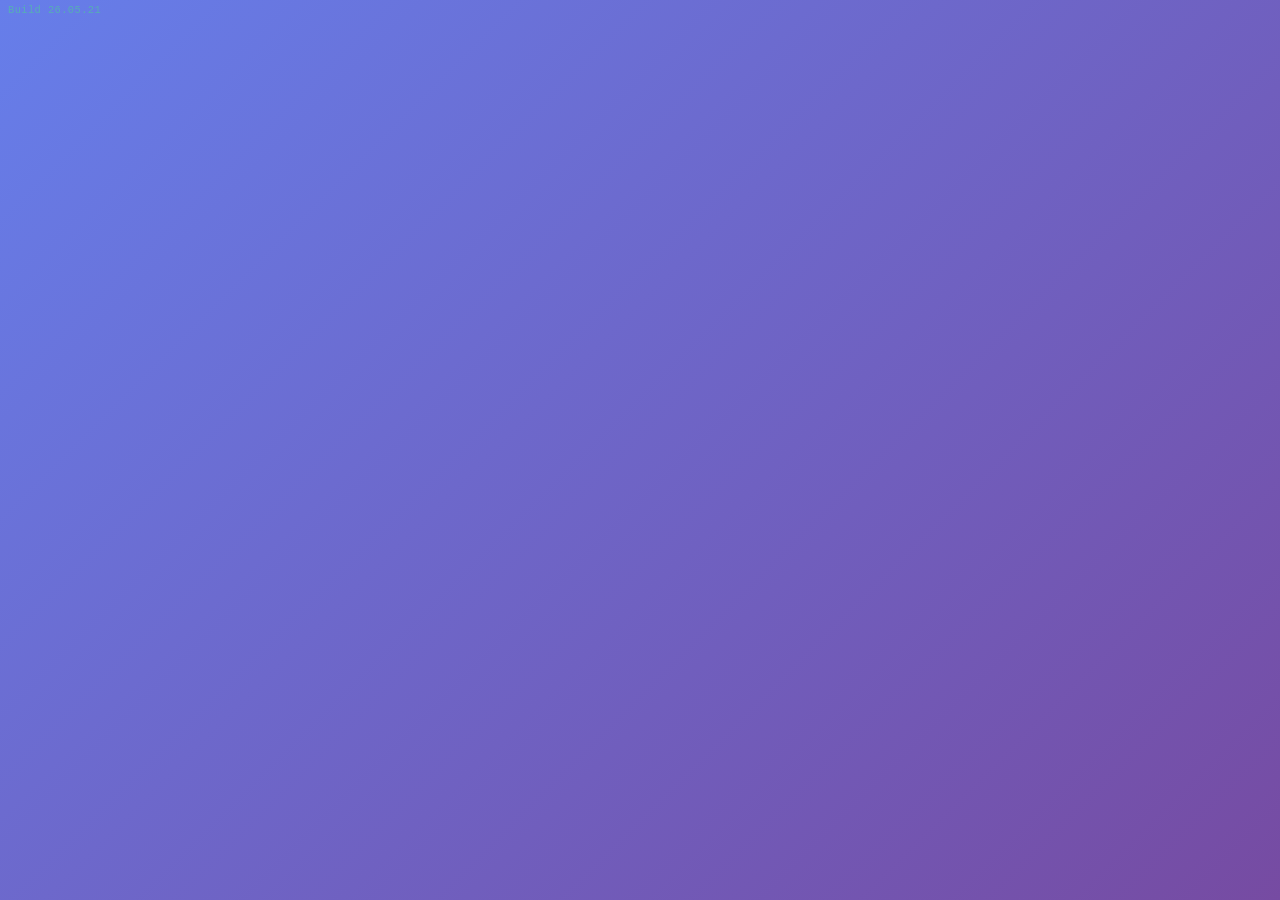
==== index2D.html @ 4286e0ef "deploy: branding update, remove models" ====
<!DOCTYPE html>
<html lang="en">
<head>
    <meta charset="UTF-8">
    <meta name="viewport" content="width=device-width, initial-scale=1.0">
    <title>Nastran 2D Viewer - Desktop Flythrough</title>
    <link rel="stylesheet" href="css/main.css">
    <style>
        /* 2D-specific styles */
        #viewer-container {
            position: fixed;
            top: 0;
            left: 0;
            width: 100%;
            height: 100%;
            display: none;
        }
        
        #viewer-canvas {
            width: 100%;
            height: 100%;
            display: block;
        }
        
        /* FPS-style help overlay - keyboard layout style */
        #help-overlay {
            position: fixed;
            bottom: 20px;
            left: 50%;
            transform: translateX(-50%);
            background: rgba(26, 26, 46, 0.95);
            color: #fff;
            padding: 20px 30px;
            border-radius: 12px;
            border: 3px solid #43e97b;
            font-size: 0.85em;
            pointer-events: none;
            z-index: 100;
            max-width: 95%;
            box-shadow: 0 10px 40px rgba(0, 0, 0, 0.5);
            transition: opacity 1s ease-out;
        }
        
        #help-overlay.hidden {
            display: none;
        }
        
        #help-overlay.fading {
            opacity: 0;
        }
        
        .help-title {
            text-align: center;
            color: #43e97b;
            font-size: 1.2em;
            margin-bottom: 15px;
            font-weight: bold;
        }
        
        .keyboard-layout {
            display: flex;
            gap: 30px;
            justify-content: center;
            align-items: flex-start;
        }
        
        .keyboard-section {
            display: flex;
            flex-direction: column;
            gap: 8px;
        }
        
        .keyboard-row {
            display: flex;
            gap: 6px;
            justify-content: center;
        }
        
        .key {
            display: inline-flex;
            flex-direction: column;
            align-items: center;
            justify-content: center;
            background: linear-gradient(180deg, #3a3a4e 0%, #2a2a3e 100%);
            border: 2px solid #43e97b;
            border-radius: 6px;
            padding: 8px 10px;
            font-weight: bold;
            color: #43e97b;
            box-shadow: 0 3px 6px rgba(0, 0, 0, 0.3);
            min-width: 45px;
            min-height: 45px;
            font-family: 'Courier New', monospace;
            position: relative;
        }
        
        .key.wide {
            min-width: 80px;
        }
        
        .key.wider {
            min-width: 100px;
        }
        
        .key-label {
            font-size: 1.1em;
        }
        
        .key-desc {
            margin-top: 4px;
            font-size: 0.7em;
            color: #aaa;
            font-weight: normal;
            text-align: center;
        }
        
        .section-title {
            color: #43e97b;
            font-size: 0.75em;
            text-align: center;
            margin-bottom: 5px;
            text-transform: uppercase;
            letter-spacing: 1px;
        }
        
        .help-footer {
            text-align: center;
            margin-top: 15px;
            padding-top: 12px;
            border-top: 1px solid rgba(67, 233, 123, 0.3);
            color: #43e97b;
            font-size: 0.8em;
        }
        
        /* Top bar for FPS, model info */
        #top-bar {
            position: fixed;
            top: 0;
            left: 0;
            right: 0;
            background: rgba(26, 26, 46, 0.95);
            color: #fff;
            padding: 10px 20px;
            display: none;
            justify-content: space-between;
            align-items: center;
            border-bottom: 2px solid #43e97b;
            z-index: 90;
        }
        
        #fps-display {
            color: #43e97b;
            font-weight: bold;
        }
        
        #model-name {
            font-size: 1.1em;
        }

        #build-version {
            position: fixed;
            top: 4px;
            left: 8px;
            color: rgba(67, 233, 123, 0.45);
            font-size: 0.65em;
            font-family: 'Courier New', monospace;
            letter-spacing: 0.04em;
            pointer-events: none;
            z-index: 200;
            user-select: none;
        }
        
        /* Pointer lock prompt */
        #pointer-lock-prompt {
            position: fixed;
            top: 50%;
            left: 50%;
            transform: translate(-50%, -50%);
            background: rgba(26, 26, 46, 0.95);
            color: #fff;
            padding: 30px 50px;
            border-radius: 12px;
            border: 3px solid #43e97b;
            text-align: center;
            z-index: 200;
            display: none;
        }
        
        #pointer-lock-prompt h3 {
            margin-top: 0;
            color: #43e97b;
        }
        
        #pointer-lock-prompt button {
            margin-top: 20px;
            padding: 12px 30px;
            font-size: 1.1em;
            background: #43e97b;
            color: #1a1a2e;
            border: none;
            border-radius: 6px;
            cursor: pointer;
            font-weight: bold;
        }
        
        #pointer-lock-prompt button:hover {
            background: #5fffb0;
        }
        
        /* Navigation Mode Selector */
        #navigation-mode-selector {
            position: fixed;
            top: 0;
            left: 0;
            width: 100%;
            height: 100%;
            background: rgba(26, 26, 46, 0.97);
            z-index: 250;
            display: flex;
            align-items: center;
            justify-content: center;
            backdrop-filter: blur(10px);
        }
        
        .mode-selector-container {
            max-width: 900px;
            padding: 40px;
            text-align: center;
        }
        
        .mode-selector-title {
            font-size: 2.5em;
            font-weight: 700;
            background: linear-gradient(135deg, #43e97b 0%, #38f9d7 100%);
            -webkit-background-clip: text;
            -webkit-text-fill-color: transparent;
            background-clip: text;
            margin-bottom: 10px;
        }
        
        .mode-selector-subtitle {
            font-size: 1.1em;
            color: #a0a0b0;
            margin-bottom: 40px;
        }
        
        .mode-grid {
            display: grid;
            grid-template-columns: repeat(2, 1fr);
            gap: 30px;
            margin-bottom: 20px;
        }
        
        .mode-card {
            background: rgba(255, 255, 255, 0.05);
            border: 2px solid rgba(67, 233, 123, 0.3);
            border-radius: 16px;
            padding: 30px;
            cursor: pointer;
            transition: all 0.3s ease;
            position: relative;
            overflow: hidden;
        }
        
        .mode-card::before {
            content: '';
            position: absolute;
            top: 0;
            left: 0;
            right: 0;
            bottom: 0;
            background: linear-gradient(135deg, rgba(67, 233, 123, 0.1) 0%, rgba(56, 249, 215, 0.1) 100%);
            opacity: 0;
            transition: opacity 0.3s ease;
        }
        
        .mode-card:hover {
            transform: translateY(-8px);
            border-color: #43e97b;
            box-shadow: 0 20px 40px rgba(67, 233, 123, 0.3);
        }
        
        .mode-card:hover::before {
            opacity: 1;
        }
        
        .mode-icon {
            font-size: 3.5em;
            margin-bottom: 15px;
        }
        
        .mode-title {
            font-size: 1.6em;
            color: #43e97b;
            margin-bottom: 12px;
            position: relative;
            z-index: 1;
        }
        
        .mode-description {
            font-size: 0.95em;
            color: #b0b0c0;
            margin-bottom: 20px;
            position: relative;
            z-index: 1;
        }
        
        .mode-features {
            list-style: none;
            padding: 0;
            text-align: left;
            margin: 0 auto 20px;
            max-width: 280px;
            position: relative;
            z-index: 1;
        }
        
        .mode-features li {
            font-size: 0.85em;
            color: #90909f;
            padding: 5px 0 5px 24px;
            position: relative;
        }
        
        .mode-features li::before {
            content: '✓';
            position: absolute;
            left: 0;
            color: #43e97b;
            font-weight: bold;
        }
        
        .mode-switch-info {
            font-size: 0.8em;
            color: #707080;
            margin-top: 15px;
            padding-top: 15px;
            border-top: 1px solid rgba(255, 255, 255, 0.1);
            position: relative;
            z-index: 1;
        }
        
        .mode-switch-info strong {
            color: #43e97b;
            font-weight: 600;
        }
        
        @media (max-width: 768px) {
            .mode-grid {
                grid-template-columns: 1fr;
            }
            
            .mode-selector-title {
                font-size: 2em;
            }
        }
        
        /* FPS Crosshair */
        #crosshair {
            position: fixed;
            top: 50%;
            left: 50%;
            transform: translate(-50%, -50%);
            width: 20px;
            height: 20px;
            pointer-events: none;
            z-index: 150;
            display: none;
        }
        
        #crosshair::before,
        #crosshair::after {
            content: '';
            position: absolute;
            background: rgba(67, 233, 123, 0.8);
        }
        
        #crosshair::before {
            left: 50%;
            top: 0;
            width: 2px;
            height: 100%;
            transform: translateX(-50%);
        }
        
        #crosshair::after {
            top: 50%;
            left: 0;
            width: 100%;
            height: 2px;
            transform: translateY(-50%);
        }
        
        .scaling-btn, .geom-scaling-btn {
            background: #2a2a3e;
            color: #fff;
            border: 2px solid #43e97b;
            border-radius: 6px;
            padding: 8px 18px;
            margin: 0 8px 8px 0;
            font-size: 1em;
            cursor: pointer;
            transition: background 0.2s, border-color 0.2s;
        }
        .geom-scaling-btn {
            border-color: #99cc66;
        }
        .scaling-btn.selected {
            background: #43e97b;
            color: #1a1a2e;
            border-color: #fff;
        }
        .geom-scaling-btn.selected {
            background: #99cc66;
            color: #1a1a2e;
            border-color: #fff;
        }
        #selected-scaling-factor, #selected-geom-scaling-factor {
            margin-top: 8px;
            font-weight: bold;
            color: #43e97b;
            font-size: 1.1em;
        }
        #selected-geom-scaling-factor {
            color: #99cc66;
        }
        
        #launch-viewer-btn {
            background: #43e97b;
            color: #1a1a2e;
            border: 2px solid #43e97b;
            border-radius: 8px;
            padding: 12px 30px;
            font-size: 1.2em;
            font-weight: bold;
            cursor: pointer;
            transition: all 0.3s;
        }
        
        #launch-viewer-btn:hover:not(:disabled) {
            background: #5fffb0;
            border-color: #5fffb0;
            transform: scale(1.05);
        }
        
        #launch-viewer-btn:disabled {
            background: #444;
            color: #888;
            border-color: #555;
            cursor: not-allowed;
        }

        /* STEP loading progress bar */
        #step-progress-container {
            margin-top: 12px;
            padding: 10px 12px;
            background: rgba(153, 204, 102, 0.07);
            border-radius: 8px;
            border: 1px solid rgba(153, 204, 102, 0.3);
        }
        #step-progress-label {
            color: #99cc66;
            font-size: 0.82em;
            margin-bottom: 8px;
            overflow: hidden;
            text-overflow: ellipsis;
            white-space: nowrap;
        }
        #step-progress-track {
            background: rgba(255,255,255,0.1);
            border-radius: 4px;
            overflow: hidden;
            height: 6px;
            position: relative;
        }
        #step-progress-bar {
            height: 100%;
            width: 0%;
            background: linear-gradient(90deg, #43e97b, #99cc66);
            border-radius: 4px;
            transition: width 0.25s ease;
        }
        #step-progress-bar.indeterminate {
            width: 40%;
            animation: step-bar-slide 1.6s linear infinite;
        }
        @keyframes step-bar-slide {
            0%   { margin-left: -40%; }
            100% { margin-left: 100%; }
        }
        #step-progress-detail {
            color: #888;
            font-size: 0.75em;
            margin-top: 5px;
        }
    </style>
</head>
<body>
    <div id="build-version">Build 26.05.21</div>

    <!-- Loading Screen -->
    <div id="loading-screen">
        <div class="loading-content">
            <h1>Nastran 2D Viewer</h1>
            <p>Loading application...</p>
            <div class="spinner"></div>
        </div>
    </div>

    <!-- File Upload UI -->
    <div id="upload-ui" style="display: none;">
        <div class="upload-container">
            <h2>Load Model Files</h2>

            <!-- Scrollable content area -->
            <div style="overflow-y: auto; flex: 1; min-height: 0;">
            
            <!-- Nastran BDF Section -->
            <div style="margin-bottom: 20px;">
                <h3 style="color: #43e97b; margin-bottom: 10px;">Nastran FEM Model</h3>
                <div class="file-input-wrapper">
                    <input type="file" id="bdf-file-input" accept=".bdf,.nas,.dat" />
                    <label for="bdf-file-input">Choose BDF File</label>
                </div>
                <div class="scaling-factor-wrapper" style="margin-top: 1em;">
                    <label>FEM Scaling Factor:</label>
                    <div id="scaling-factor-buttons">
                        <button type="button" data-factor="1.0" class="scaling-btn selected">Meters (1.0)</button>
                        <button type="button" data-factor="39.37" class="scaling-btn">Inches (39.37)</button>
                        <button type="button" data-factor="1000" class="scaling-btn">Millimeters (1000)</button>
                    </div>
                    <div id="selected-scaling-factor">Selected Scaling Factor: Meters (1.0)</div>
                </div>
            </div>
            
            <!-- STEP Geometry Section -->
            <div style="margin-bottom: 20px; border-top: 1px solid #43e97b; padding-top: 20px;">
                <h3 style="color: #99cc66; margin-bottom: 10px;">STEP/STP/IGES Geometry (Optional)</h3>
                <div class="file-input-wrapper">
                    <input type="file" id="step-file-input" accept=".step,.stp,.iges,.igs" multiple />
                    <label for="step-file-input">Choose STEP/IGES File(s)</label>
                </div>
                <div class="scaling-factor-wrapper" style="margin-top: 1em;">
                    <label>Geometry Scaling Factor:</label>
                    <div id="geom-scaling-factor-buttons">
                        <button type="button" data-factor="1.0" class="geom-scaling-btn">Meters (1.0)</button>
                        <button type="button" data-factor="39.37" class="geom-scaling-btn">Inches (39.37)</button>
                        <button type="button" data-factor="1000" class="geom-scaling-btn selected">Millimeters (1000)</button>
                    </div>
                    <div id="selected-geom-scaling-factor">Selected Scaling Factor: Millimeters (1000)</div>
                </div>
            </div>
            
            <div id="file-info" class="file-info"></div>

            <!-- STEP loading progress -->
            <div id="step-progress-container" style="display:none;">
                <div id="step-progress-label">Loading STEP file...</div>
                <div id="step-progress-track">
                    <div id="step-progress-bar" class="indeterminate"></div>
                </div>
                <div id="step-progress-detail">Processing...</div>
            </div>

            </div><!-- end scrollable area -->

            <!-- Launch button stays pinned below scroll area -->
            <div style="display: flex; gap: 10px; justify-content: center; margin-top: 10px; flex-shrink: 0;">
                <button id="launch-viewer-btn" disabled>Launch 2D Viewer</button>
            </div>
            <div id="model-stats" class="model-stats"></div>
        </div>
    </div>

    <!-- 2D Viewer Container -->
    <div id="viewer-container">
        <!-- Top bar -->
        <div id="top-bar">
            <div id="model-name">Model Name</div>
            <div id="interrogation-info" style="color: #ffd700; font-weight: bold;"></div>
            <div>
                <span id="interrogation-mode-indicator" style="color: #4a90e2; font-weight: bold; margin-right: 15px; display: none;">🎯 MANIPULATION MODE</span>
                <span id="geom-translate-indicator" style="color: #99cc66; font-weight: bold; margin-right: 15px; display: none;">✥ TRANSLATE GEOM</span>
                <span id="flag-count-indicator" style="color: #ff4444; font-weight: bold; margin-right: 15px; display: none;">🚩 0</span>
                <span id="boost-indicator" style="color: #ff8c42; font-weight: bold; margin-right: 15px; display: none;">⚡ BOOST</span>
                <span id="precision-mode-indicator" style="color: #43e97b; font-weight: bold; margin-right: 15px; display: none;">⚡ PRECISION MODE</span>
                <span id="fps-display">FPS: -- | FOV: <span id="fov-display">--</span>°</span>
            </div>
        </div>
        
        <!-- Main canvas (Three.js renders here) -->
        <canvas id="viewer-canvas"></canvas>
        
        <!-- FPS Crosshair -->
        <div id="crosshair"></div>
        
        <!-- Help overlay -->
        <div id="help-overlay">
            <div class="help-title">🎮 Keyboard Controls</div>
            
            <div class="keyboard-layout">
                <!-- Number keys section -->
                <div class="keyboard-section">
                    <div class="section-title">Quick Actions</div>
                    <div class="keyboard-row">
                        <div class="key">
                            <div class="key-label">1</div>
                            <div class="key-desc">FEM α</div>
                        </div>
                        <div class="key">
                            <div class="key-label">2</div>
                            <div class="key-desc">Node ⚫</div>
                        </div>
                        <div class="key">
                            <div class="key-label">3</div>
                            <div class="key-desc">Shrink</div>
                        </div>
                        <div class="key">
                            <div class="key-label">4</div>
                            <div class="key-desc">Wagon</div>
                        </div>
                        <div class="key">
                            <div class="key-label">5</div>
                            <div class="key-desc">Thick</div>
                        </div>
                    </div>
                </div>
                
                <!-- Movement WASD section -->
                <div class="keyboard-section">
                    <div class="section-title">Movement</div>
                    <div class="keyboard-row">
                        <div class="key">
                            <div class="key-label">Q</div>
                            <div class="key-desc">Down</div>
                        </div>
                        <div class="key">
                            <div class="key-label">W</div>
                            <div class="key-desc">Fwd</div>
                        </div>
                        <div class="key">
                            <div class="key-label">E</div>
                            <div class="key-desc">Up</div>
                        </div>
                    </div>
                    <div class="keyboard-row">
                        <div class="key">
                            <div class="key-label">A</div>
                            <div class="key-desc">Left</div>
                        </div>
                        <div class="key">
                            <div class="key-label">S</div>
                            <div class="key-desc">Back</div>
                        </div>
                        <div class="key">
                            <div class="key-label">D</div>
                            <div class="key-desc">Right</div>
                        </div>
                    </div>
                </div>
                
                <!-- Modifiers section -->
                <div class="keyboard-section">
                    <div class="section-title">Modifiers</div>
                    <div class="keyboard-row">
                        <div class="key wider">
                            <div class="key-label">Shift</div>
                            <div class="key-desc">Sprint</div>
                        </div>
                    </div>
                    <div class="keyboard-row">
                        <div class="key">
                            <div class="key-label">C</div>
                            <div class="key-desc">Precise</div>
                        </div>
                    </div>
                </div>
                
                <!-- Tools section -->
                <div class="keyboard-section">
                    <div class="section-title">Tools</div>
                    <div class="keyboard-row">
                        <div class="key">
                            <div class="key-label">T</div>
                            <div class="key-desc">Manip</div>
                        </div>
                        <div class="key wide">
                            <div class="key-label">Space</div>
                            <div class="key-desc">Pin</div>
                        </div>
                        <div class="key">
                            <div class="key-label">Z</div>
                            <div class="key-desc">Undo</div>
                        </div>
                    </div>
                    <div class="keyboard-row">
                        <div class="key">
                            <div class="key-label">F</div>
                            <div class="key-desc">Flag</div>
                        </div>
                        <div class="key">
                            <div class="key-label">R</div>
                            <div class="key-desc">Menu</div>
                        </div>
                        <div class="key">
                            <div class="key-label">O</div>
                            <div class="key-desc">Ortho</div>
                        </div>
                        <div class="key">
                            <div class="key-label">X</div>
                            <div class="key-desc">Cut</div>
                        </div>
                    </div>
                    <div class="keyboard-row">
                        <div class="key">
                            <div class="key-label">N</div>
                            <div class="key-desc">Nav</div>
                        </div>
                        <div class="key">
                            <div class="key-label">H</div>
                            <div class="key-desc">Help</div>
                        </div>
                        <div class="key wide">
                            <div class="key-label">ESC</div>
                            <div class="key-desc">Exit</div>
                        </div>
                    </div>
                </div>
                
                <!-- Mouse section -->
                <div class="keyboard-section">
                    <div class="section-title">Mouse</div>
                    <div class="keyboard-row">
                        <div class="key wide">
                            <div class="key-label">🖱️</div>
                            <div class="key-desc">Look</div>
                        </div>
                    </div>
                    <div class="keyboard-row">
                        <div class="key wide">
                            <div class="key-label">Scroll</div>
                            <div class="key-desc">FOV</div>
                        </div>
                    </div>
                </div>
            </div>
            
            <div class="help-footer">
                Press <strong>H</strong> to toggle this guide • Auto-hides in 20s
            </div>
        </div>
        
        <!-- Navigation Mode Selector -->
        <div id="navigation-mode-selector" style="display: none;">
            <div class="mode-selector-container">
                <h2 class="mode-selector-title">Choose Navigation Mode</h2>
                <p class="mode-selector-subtitle">Select how you want to explore the model</p>
                
                <div class="mode-grid">
                    <!-- FPS Mode -->
                    <div class="mode-card" id="select-fps-mode">
                        <div class="mode-icon">🎮</div>
                        <h3 class="mode-title">FPV Navigation</h3>
                        <p class="mode-description">Immersive first-person view controls with pointer lock</p>
                        <ul class="mode-features">
                            <li>Click to lock mouse cursor</li>
                            <li>Smooth mouse look (360°)</li>
                            <li>WASD movement controls</li>
                            <li>Fastest, most responsive</li>
                        </ul>
                        <div class="mode-switch-info">Switch: Press <strong>N</strong> key</div>
                    </div>
                    
                    <!-- Orbital Mode -->
                    <div class="mode-card" id="select-orbital-mode">
                        <div class="mode-icon">🖱️</div>
                        <h3 class="mode-title">Orbital Navigation</h3>
                        <p class="mode-description">Drag-to-rotate controls (ideal for Remote Desktop)</p>
                        <ul class="mode-features">
                            <li>Hold RMB + drag to rotate</li>
                            <li>No pointer lock required</li>
                            <li>WASD movement controls</li>
                            <li>Works great over RDP</li>
                        </ul>
                        <div class="mode-switch-info">Switch: Press <strong>N</strong> key</div>
                    </div>
                </div>
            </div>
        </div>
        
        <!-- Pointer lock prompt (legacy, hidden by default) -->
        <div id="pointer-lock-prompt" style="display: none;">
            <h3>Click to Control Camera</h3>
            <p>Use mouse to look around, WASD to move</p>
            <button id="request-pointer-lock">Start</button>
        </div>
    </div>

    <!-- Error Display -->
    <div id="error-display" style="display: none;">
        <div class="error-content">
            <h3>Error</h3>
            <p id="error-message"></p>
            <button onclick="location.reload()">Reload</button>
        </div>
    </div>

    <!-- Load Three.js -->
    <script src="libs/three.min.js"></script>
    
    <!-- Load shared modules -->
    <script src="js/shared/utils.js"></script>
    <script src="js/shared/nastran-parser.js"></script>
    <script src="js/shared/step-loader.js"></script>
    
    <!-- Hangar environment (Vibe and Chill mode) -->
    <script src="js/shared/hangar-environment.js"></script>
    
    <!-- Load 2D-specific modules -->
    <script src="js/2d/fps-controls.js"></script>
    <script src="js/2d/menu2d.js"></script>
    <script src="js/2d/app2d.js"></script>
</body>
</html>
---- css/main.css ----
/* Global Styles */
* {
    margin: 0;
    padding: 0;
    box-sizing: border-box;
}

body {
    font-family: 'Segoe UI', Tahoma, Geneva, Verdana, sans-serif;
    background: linear-gradient(135deg, #667eea 0%, #764ba2 100%);
    color: #ffffff;
    overflow: hidden;
    height: 100vh;
}

/* Loading Screen */
#loading-screen {
    position: fixed;
    top: 0;
    left: 0;
    width: 100%;
    height: 100%;
    background: linear-gradient(135deg, #667eea 0%, #764ba2 100%);
    display: flex;
    justify-content: center;
    align-items: center;
    z-index: 9999;
    transition: opacity 0.5s ease-out;
}

.loading-content {
    text-align: center;
}

.loading-content h1 {
    font-size: 3rem;
    margin-bottom: 1rem;
    text-shadow: 2px 2px 4px rgba(0, 0, 0, 0.3);
}

.loading-content p {
    font-size: 1.2rem;
    margin-bottom: 2rem;
}

/* Spinner Animation */
.spinner {
    width: 50px;
    height: 50px;
    margin: 0 auto;
    border: 5px solid rgba(255, 255, 255, 0.3);
    border-top-color: #ffffff;
    border-radius: 50%;
    animation: spin 1s linear infinite;
}

@keyframes spin {
    to { transform: rotate(360deg); }
}

/* Upload UI */
#upload-ui {
    position: fixed;
    top: 0;
    left: 0;
    width: 100%;
    height: 100%;
    display: flex;
    justify-content: center;
    align-items: center;
    background: linear-gradient(135deg, #667eea 0%, #764ba2 100%);
    z-index: 1000;
}

.upload-container {
    background: rgba(255, 255, 255, 0.1);
    backdrop-filter: blur(10px);
    padding: 3rem;
    border-radius: 20px;
    box-shadow: 0 8px 32px rgba(0, 0, 0, 0.3);
    text-align: center;
    min-width: 400px;
    max-height: 90vh;
    display: flex;
    flex-direction: column;
    overflow: hidden;
}

.upload-container h2 {
    margin-bottom: 2rem;
    font-size: 2rem;
}

/* File Input */
.file-input-wrapper {
    margin-bottom: 1.5rem;
}

.file-input-wrapper input[type="file"] {
    display: none;
}

.file-input-wrapper label {
    display: inline-block;
    padding: 1rem 2rem;
    background: linear-gradient(135deg, #f093fb 0%, #f5576c 100%);
    color: white;
    border-radius: 50px;
    cursor: pointer;
    font-size: 1.1rem;
    transition: transform 0.2s, box-shadow 0.2s;
}

.file-input-wrapper label:hover {
    transform: translateY(-2px);
    box-shadow: 0 5px 15px rgba(0, 0, 0, 0.3);
}

/* File Info */
.file-info {
    margin-bottom: 1.5rem;
    padding: 1rem;
    background: rgba(255, 255, 255, 0.05);
    border-radius: 10px;
    min-height: 50px;
    font-size: 0.9rem;
    max-height: 30vh;
    overflow-y: auto;
}

/* VR Button */
#enter-vr-btn {
    padding: 1rem 3rem;
    font-size: 1.2rem;
    background: linear-gradient(135deg, #43e97b 0%, #38f9d7 100%);
    color: #333;
    border: none;
    border-radius: 50px;
    cursor: pointer;
    font-weight: bold;
    transition: transform 0.2s, box-shadow 0.2s;
    margin-bottom: 1.5rem;
}

#enter-vr-btn:hover:not(:disabled) {
    transform: translateY(-2px);
    box-shadow: 0 5px 15px rgba(0, 0, 0, 0.3);
}

#enter-vr-btn:disabled {
    background: #555;
    color: #999;
    cursor: not-allowed;
}

/* Enter Empty VR Button */
#enter-empty-vr-btn {
    padding: 1rem 3rem;
    font-size: 1.2rem;
    background: linear-gradient(135deg, #4facfe 0%, #00f2fe 100%);
    color: #333;
    border: none;
    border-radius: 50px;
    cursor: pointer;
    font-weight: bold;
    transition: transform 0.2s, box-shadow 0.2s;
    margin-bottom: 1.5rem;
}

#enter-empty-vr-btn:hover {
    transform: translateY(-2px);
    box-shadow: 0 5px 15px rgba(0, 0, 0, 0.3);
}

/* Model Stats */
.model-stats {
    padding: 1rem;
    background: rgba(255, 255, 255, 0.05);
    border-radius: 10px;
    font-size: 0.9rem;
    text-align: left;
}

.model-stats div {
    margin: 0.5rem 0;
}

.model-stats strong {
    color: #43e97b;
}

/* VR Container */
#vr-container {
    position: fixed;
    top: 0;
    left: 0;
    width: 100%;
    height: 100%;
    z-index: 1;
}

#vr-container canvas {
    display: block;
    width: 100%;
    height: 100%;
}

/* Error Display */
#error-display {
    position: fixed;
    top: 0;
    left: 0;
    width: 100%;
    height: 100%;
    background: rgba(0, 0, 0, 0.9);
    display: flex;
    justify-content: center;
    align-items: center;
    z-index: 10000;
}

.error-content {
    background: #f5576c;
    padding: 2rem;
    border-radius: 10px;
    text-align: center;
    max-width: 500px;
}

.error-content h3 {
    margin-bottom: 1rem;
    font-size: 1.8rem;
}

.error-content p {
    margin-bottom: 1.5rem;
    font-size: 1.1rem;
}

.error-content button {
    padding: 0.8rem 2rem;
    background: white;
    color: #f5576c;
    border: none;
    border-radius: 50px;
    cursor: pointer;
    font-weight: bold;
    font-size: 1rem;
}

.error-content button:hover {
    background: #f0f0f0;
}

/* Fade animations */
.fade-out {
    opacity: 0;
    pointer-events: none;
}

.fade-in {
    opacity: 1;
    pointer-events: all;
}
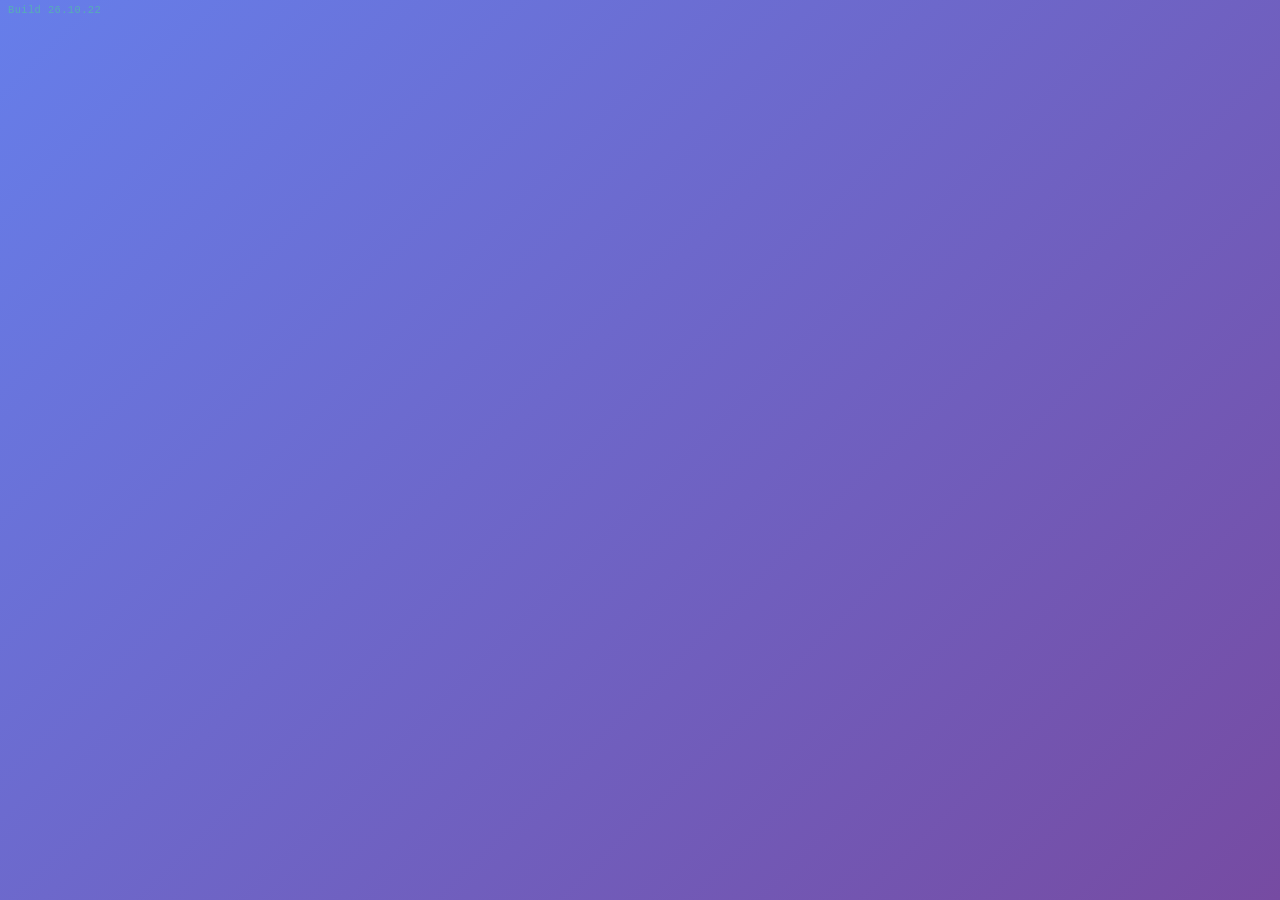
==== commit 47c0495e: "deploy: build 26.10.22 - movement feel, fast Manipulation Mode picking, settings Co-Authored-By: Cla" ====
--- a/index2D.html
+++ b/index2D.html
@@ -496,7 +496,7 @@
     </style>
 </head>
 <body>
-    <div id="build-version">Build 26.05.21</div>
+    <div id="build-version">Build 26.10.22</div>
 
     <!-- Loading Screen -->
     <div id="loading-screen">
@@ -808,6 +808,9 @@
     <!-- Load Three.js -->
     <script src="libs/three.min.js"></script>
     
+    <!-- Settings -->
+    <script src="settings/settings-manager.js"></script>
+
     <!-- Load shared modules -->
     <script src="js/shared/utils.js"></script>
     <script src="js/shared/nastran-parser.js"></script>
@@ -818,6 +821,8 @@
     
     <!-- Load 2D-specific modules -->
     <script src="js/2d/fps-controls.js"></script>
+    <script src="js/2d/camera-fx.js"></script>
+    <script src="js/2d/pick-index.js"></script>
     <script src="js/2d/menu2d.js"></script>
     <script src="js/2d/app2d.js"></script>
 </body>
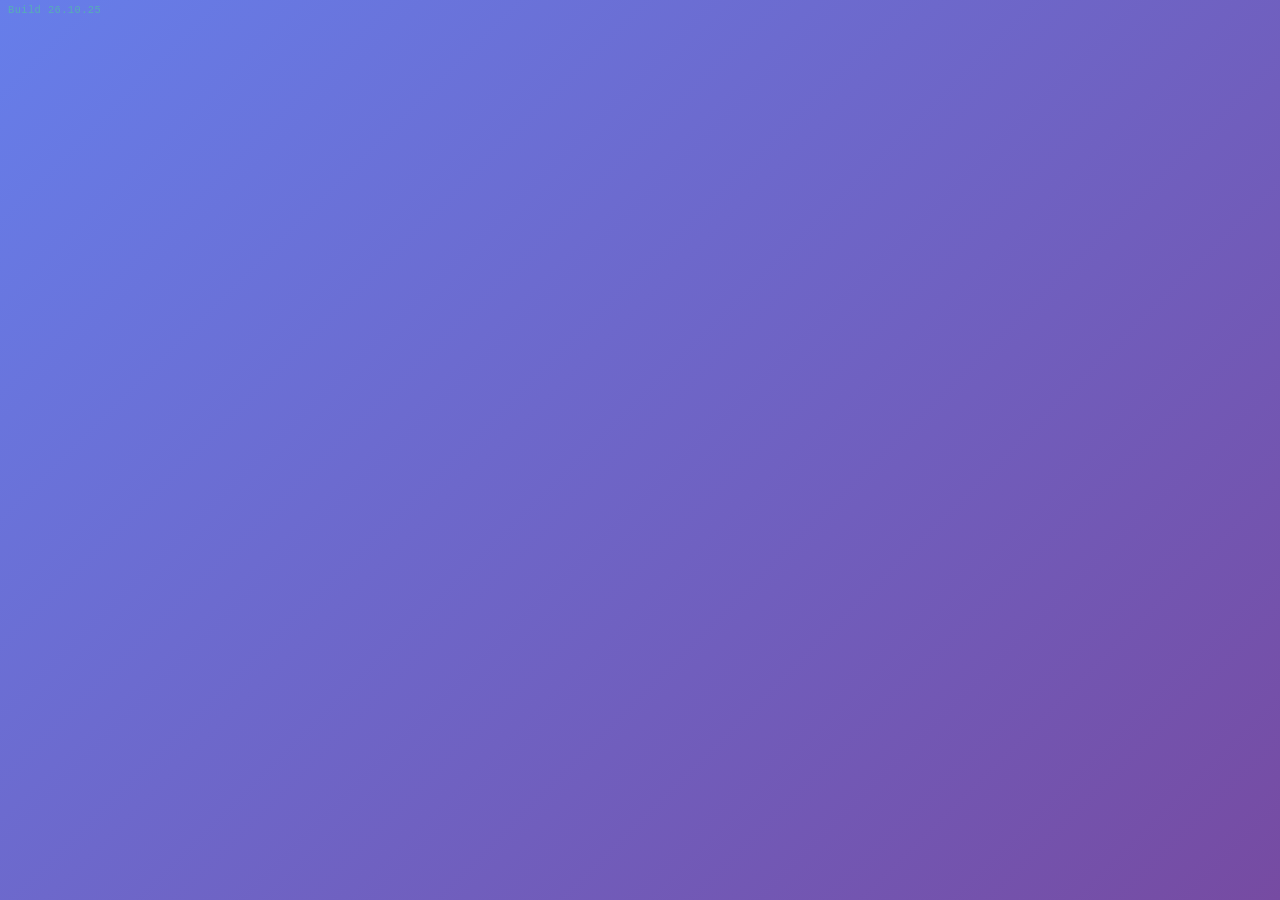
==== commit d631eccd: "deploy: build 26.10.25 - Combined geometry display mode" ====
--- a/index2D.html
+++ b/index2D.html
@@ -496,7 +496,7 @@
     </style>
 </head>
 <body>
-    <div id="build-version">Build 26.10.22</div>
+    <div id="build-version">Build 26.10.25</div>
 
     <!-- Loading Screen -->
     <div id="loading-screen">
